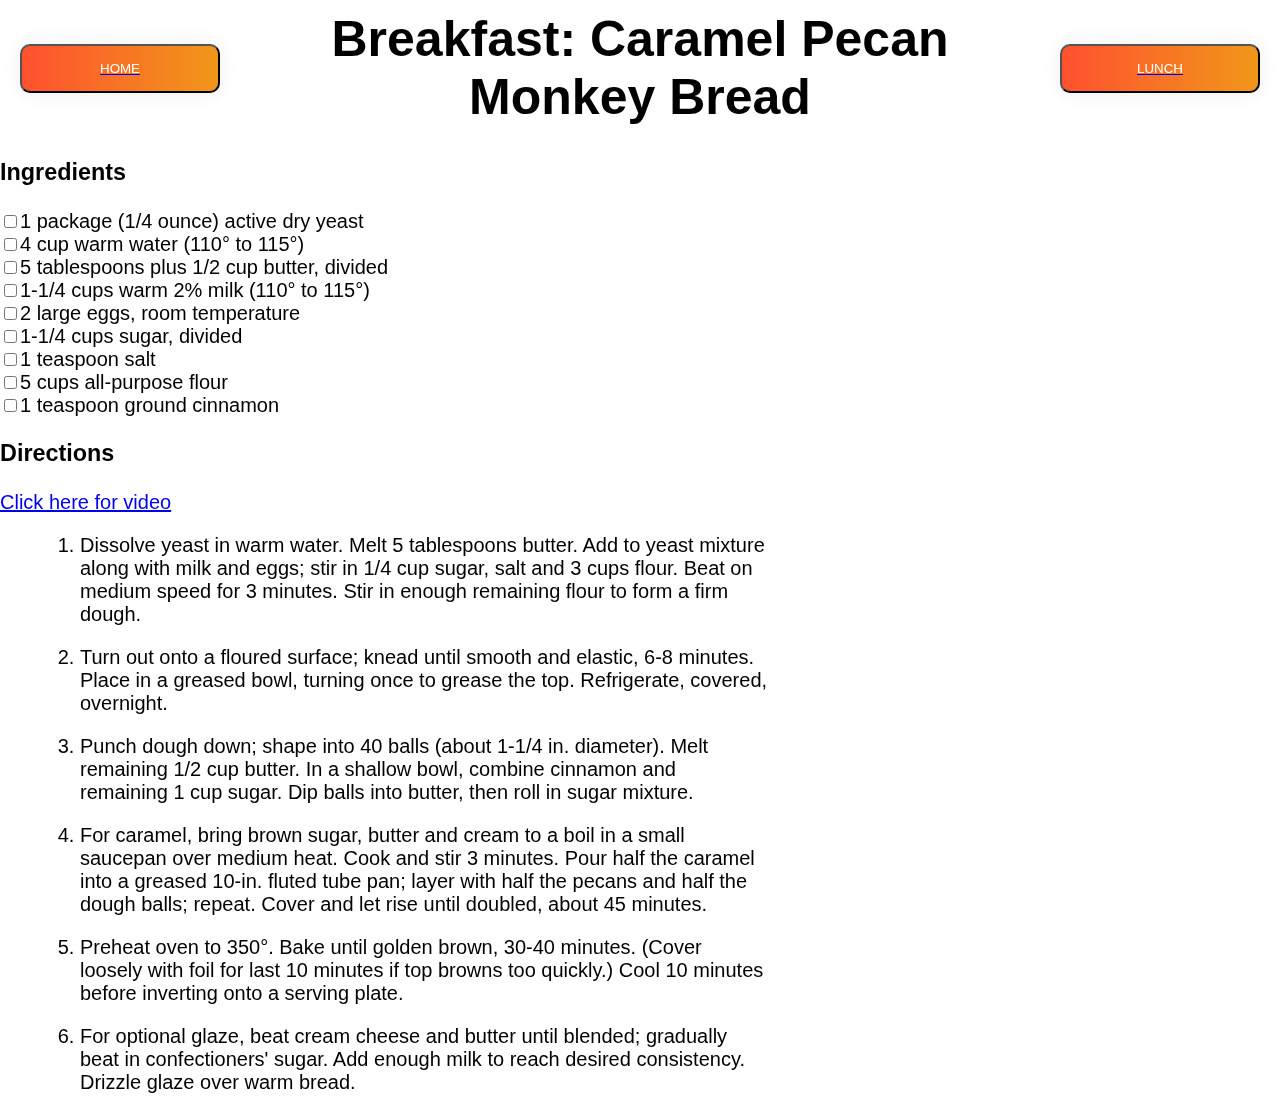
==== breakfast.html @ e3e15fc3 "finished project" ====
<!DOCTYPE html>
<html lang="en">

<head>
    <meta charset="UTF-8">
    <meta name="viewport" content="width=device-width, initial-scale=1.0">
    <title>Winter Project</title>
    <link rel="stylesheet" href="./style.css">
    <link rel="icon" href="./favicon.ico" type="image/x-icon">
</head>

<body class="inner-body">
    <header>
        <a href="index.html"><input type="button" value="Home" class="btn-grad" /></a>
        <h2 class="sub-heading">Breakfast: Caramel Pecan Monkey Bread</h2>
        <a href="lunch.html"><input type="button" value="Lunch" class="btn-grad" /></a>
    </header>
    
    <main class="content">
        <h3>Ingredients</h3>

        <input type="checkbox">1 package (1/4 ounce) active dry yeast <br>
        <input type="checkbox">4 cup warm water (110° to 115°) <br>
        <input type="checkbox">5 tablespoons plus 1/2 cup butter, divided <br>
        <input type="checkbox">1-1/4 cups warm 2% milk (110° to 115°) <br>
        <input type="checkbox">2 large eggs, room temperature <br>
        <input type="checkbox">1-1/4 cups sugar, divided <br>
        <input type="checkbox">1 teaspoon salt <br>
        <input type="checkbox">5 cups all-purpose flour <br>
        <input type="checkbox">1 teaspoon ground cinnamon <br>
        <h3>Directions</h3>
        <div class="content">
            <a href="https://youtu.be/Bih3mWJkuhQ?si=MQv2VFP8y6MAJXVS" target="_blank">Click here for video</a>
        <ol>
            <ol>
                <li>Dissolve yeast in warm water. Melt 5 tablespoons butter. Add to yeast mixture along with milk and
                    eggs;
                    stir
                    in 1/4 cup sugar, salt and 3 cups flour. Beat on medium speed for 3 minutes. Stir in enough
                    remaining
                    flour
                    to form a firm dough.</li>
                <li>Turn out onto a floured surface; knead until smooth and elastic, 6-8 minutes. Place in a greased
                    bowl,
                    turning once to grease the top. Refrigerate, covered, overnight.</li>
                <li>Punch dough down; shape into 40 balls (about 1-1/4 in. diameter). Melt remaining 1/2 cup butter. In
                    a
                    shallow bowl, combine cinnamon and remaining 1 cup sugar. Dip balls into butter, then roll in sugar
                    mixture.
                </li>
                <li>For caramel, bring brown sugar, butter and cream to a boil in a small saucepan over medium heat.
                    Cook
                    and
                    stir 3 minutes. Pour half the caramel into a greased 10-in. fluted tube pan; layer with half the
                    pecans
                    and
                    half the dough balls; repeat. Cover and let rise until doubled, about 45 minutes.</li>
                <li>Preheat oven to 350°. Bake until golden brown, 30-40 minutes. (Cover loosely with foil for last 10
                    minutes
                    if top browns too quickly.) Cool 10 minutes before inverting onto a serving plate.</li>
                <li>For optional glaze, beat cream cheese and butter until blended; gradually beat in confectioners'
                    sugar.
                    Add
                    enough milk to reach desired consistency. Drizzle glaze over warm bread.</li>
            </ol>
            <iframe width="420" height="315" border="0" src="https://www.youtube.com/embed/Bih3mWJkuhQ?si=MQv2VFP8y6MAJXVS" title=">
            </iframe>
    </main>
</body>

</html>
---- style.css ----
html,
body {
  padding: 0;
  margin: 0;
}

html {
  min-height: 100%;
}

body {
  background-image: url('./assets/images/landscape-snow.jpg');
  background-size: cover;
  font-family: Verdana, Geneva, Tahoma, sans-serif;
  background-attachment: fixed;
  background-repeat: no-repeat;
  min-height: 100%;
  overflow: auto;
}

h1 {
  font-family: 'Franklin Gothic Medium', 'Arial Narrow', Arial, sans-serif;
  font-size: 150px;
  margin: 20px;
  text-align: center;
}

h2 {
  font-family: 'Arial Narrow', Arial, sans-serif;
  font-size: 50px;
  margin: 10px 20px;
  text-align: center;
}

main {
  width: 60%;
  height: 100%;
}

li {
  margin-top: 20px;
}

.content {
  font-size: 20px;
}

.btn-grad {
  background-image: linear-gradient(to right, #FF512F 0%, #F09819 51%, #FF512F 100%)
}

.btn-grad {
  width: 200px;
  margin: 20px;
  padding: 15px 45px;
  text-align: center;
  text-transform: uppercase;
  transition: 0.5s;
  background-size: 200% auto;
  color: white;
  box-shadow: 0 0 20px #eee;
  border-radius: 10px;
  display: inline;
}

.btn-grad:hover {
  background-position: right center;
  color: #fff;
  text-decoration: none;
}

.button-container {
  margin-left: 50px;
  margin-top: 100px;
  padding-top: 100px;
  width: 90%;
  display: flex;
  justify-content: space-between;
}

.inner-body {
  backdrop-filter: blur(8px);
}

header {
  display: flex;
  justify-content: space-between;
  align-items: center;
}
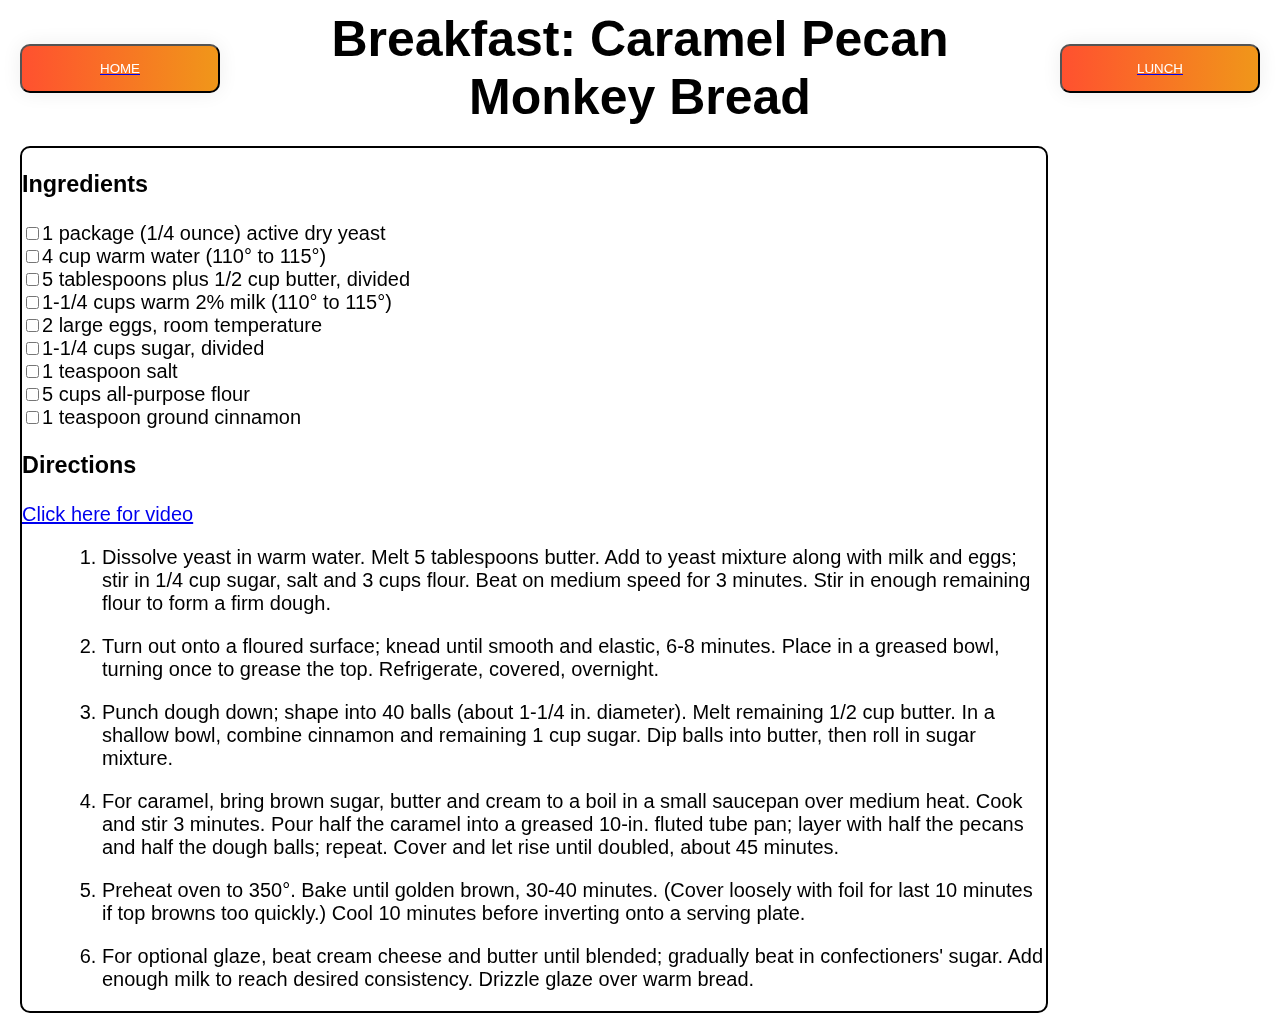
==== commit a5d5bef0: "finished formatting" ====
--- a/breakfast.html
+++ b/breakfast.html
@@ -10,12 +10,13 @@
 </head>
 
 <body class="inner-body">
+
     <header>
         <a href="index.html"><input type="button" value="Home" class="btn-grad" /></a>
         <h2 class="sub-heading">Breakfast: Caramel Pecan Monkey Bread</h2>
         <a href="lunch.html"><input type="button" value="Lunch" class="btn-grad" /></a>
     </header>
-    
+
     <main class="content">
         <h3>Ingredients</h3>
 
@@ -29,11 +30,11 @@
         <input type="checkbox">5 cups all-purpose flour <br>
         <input type="checkbox">1 teaspoon ground cinnamon <br>
         <h3>Directions</h3>
-        <div class="content">
-            <a href="https://youtu.be/Bih3mWJkuhQ?si=MQv2VFP8y6MAJXVS" target="_blank">Click here for video</a>
+        <a href="https://youtu.be/Bih3mWJkuhQ?si=MQv2VFP8y6MAJXVS" target="_blank">Click here for video</a>
         <ol>
             <ol>
-                <li>Dissolve yeast in warm water. Melt 5 tablespoons butter. Add to yeast mixture along with milk and
+                <li>Dissolve yeast in warm water. Melt 5 tablespoons butter. Add to yeast mixture along with milk
+                    and
                     eggs;
                     stir
                     in 1/4 cup sugar, salt and 3 cups flour. Beat on medium speed for 3 minutes. Stir in enough
@@ -43,9 +44,11 @@
                 <li>Turn out onto a floured surface; knead until smooth and elastic, 6-8 minutes. Place in a greased
                     bowl,
                     turning once to grease the top. Refrigerate, covered, overnight.</li>
-                <li>Punch dough down; shape into 40 balls (about 1-1/4 in. diameter). Melt remaining 1/2 cup butter. In
+                <li>Punch dough down; shape into 40 balls (about 1-1/4 in. diameter). Melt remaining 1/2 cup butter.
+                    In
                     a
-                    shallow bowl, combine cinnamon and remaining 1 cup sugar. Dip balls into butter, then roll in sugar
+                    shallow bowl, combine cinnamon and remaining 1 cup sugar. Dip balls into butter, then roll in
+                    sugar
                     mixture.
                 </li>
                 <li>For caramel, bring brown sugar, butter and cream to a boil in a small saucepan over medium heat.
@@ -55,15 +58,19 @@
                     pecans
                     and
                     half the dough balls; repeat. Cover and let rise until doubled, about 45 minutes.</li>
-                <li>Preheat oven to 350°. Bake until golden brown, 30-40 minutes. (Cover loosely with foil for last 10
+                <li>Preheat oven to 350°. Bake until golden brown, 30-40 minutes. (Cover loosely with foil for last
+                    10
                     minutes
                     if top browns too quickly.) Cool 10 minutes before inverting onto a serving plate.</li>
                 <li>For optional glaze, beat cream cheese and butter until blended; gradually beat in confectioners'
                     sugar.
                     Add
                     enough milk to reach desired consistency. Drizzle glaze over warm bread.</li>
+
             </ol>
-            <iframe width="420" height="315" border="0" src="https://www.youtube.com/embed/Bih3mWJkuhQ?si=MQv2VFP8y6MAJXVS" title=">
+
+            <iframe width="420" height="315" border="0"
+                src="https://www.youtube.com/embed/Bih3mWJkuhQ?si=MQv2VFP8y6MAJXVS" title=">
             </iframe>
     </main>
 </body>
--- a/style.css
+++ b/style.css
@@ -1,5 +1,7 @@
 html,
+
 body {
+
   padding: 0;
   margin: 0;
 }
@@ -18,11 +20,13 @@
   overflow: auto;
 }
 
+
 h1 {
   font-family: 'Franklin Gothic Medium', 'Arial Narrow', Arial, sans-serif;
   font-size: 150px;
   margin: 20px;
   text-align: center;
+  text-wrap: nowrap;
 }
 
 h2 {
@@ -33,7 +37,7 @@
 }
 
 main {
-  width: 60%;
+  width: 100%;
   height: 100%;
 }
 
@@ -42,7 +46,11 @@
 }
 
 .content {
+  width: 80%;
+  margin: 10px 20px 10px 20px;
   font-size: 20px;
+  border: 2px black solid;
+  border-radius: 10px;
 }
 
 .btn-grad {
@@ -70,12 +78,10 @@
 }
 
 .button-container {
-  margin-left: 50px;
   margin-top: 100px;
-  padding-top: 100px;
-  width: 90%;
+  width: 100%;
   display: flex;
-  justify-content: space-between;
+  justify-content: space-around;
 }
 
 .inner-body {
